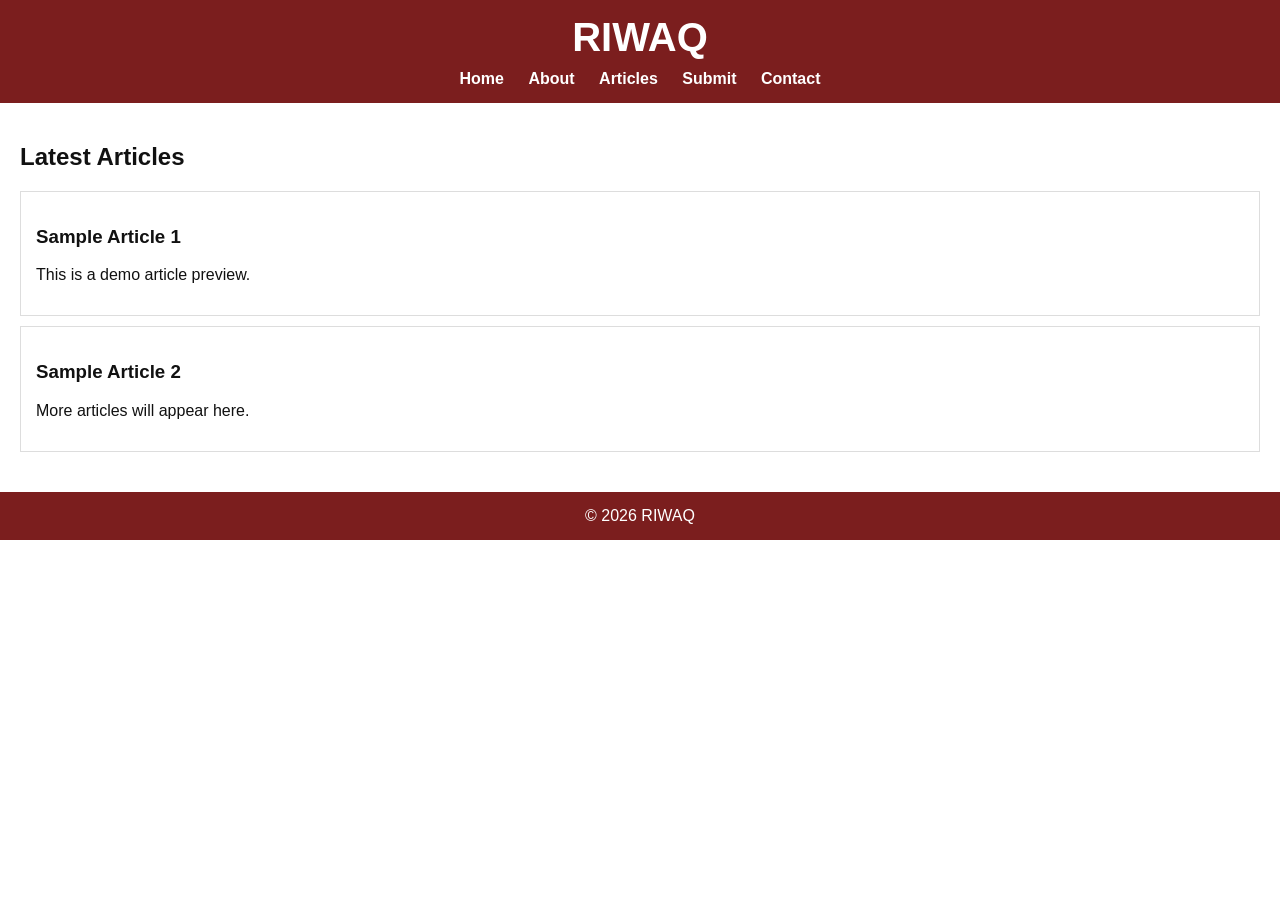
==== articles.html @ 38d3d3f8 "Create articles.html" ====
<!DOCTYPE html>
<html lang="ml">
<head>
  <meta charset="UTF-8">
  <title>Articles - RIWAQ</title>
  <link rel="stylesheet" href="style.css">
</head>

<body>

<header>
  <h1>RIWAQ</h1>
  <nav>
    <a href="index.html">Home</a>
    <a href="about.html">About</a>
    <a href="articles.html">Articles</a>
    <a href="submit.html">Submit</a>
    <a href="contact.html">Contact</a>
  </nav>
</header>

<section class="featured">

  <h2>Latest Articles</h2>

  <div class="card">
    <h3>Sample Article 1</h3>
    <p>This is a demo article preview.</p>
  </div>

  <div class="card">
    <h3>Sample Article 2</h3>
    <p>More articles will appear here.</p>
  </div>

</section>

<footer>
  © 2026 RIWAQ
</footer>

</body>
</html>
---- style.css ----
body{
  margin:0;
  font-family: Arial, sans-serif;
  background:#fff;
  color:#111;
}

header{
  background:#7b1e1e;
  color:white;
  padding:15px;
  text-align:center;
}

header h1{
  margin:0;
  font-size:40px;
}

nav{
  margin-top:10px;
}

nav a{
  color:white;
  margin:0 10px;
  text-decoration:none;
  font-weight:bold;
}

.hero{
  padding:50px;
  text-align:center;
  background:#f5f5f5;
}

.hero button{
  padding:10px 20px;
  background:#7b1e1e;
  color:white;
  border:none;
  cursor:pointer;
  margin-top:10px;
}

.featured{
  padding:20px;
}

.card{
  background:#fff;
  border:1px solid #ddd;
  padding:15px;
  margin-top:10px;
}

footer{
  text-align:center;
  padding:15px;
  background:#7b1e1e;
  color:white;
  margin-top:20px;
}
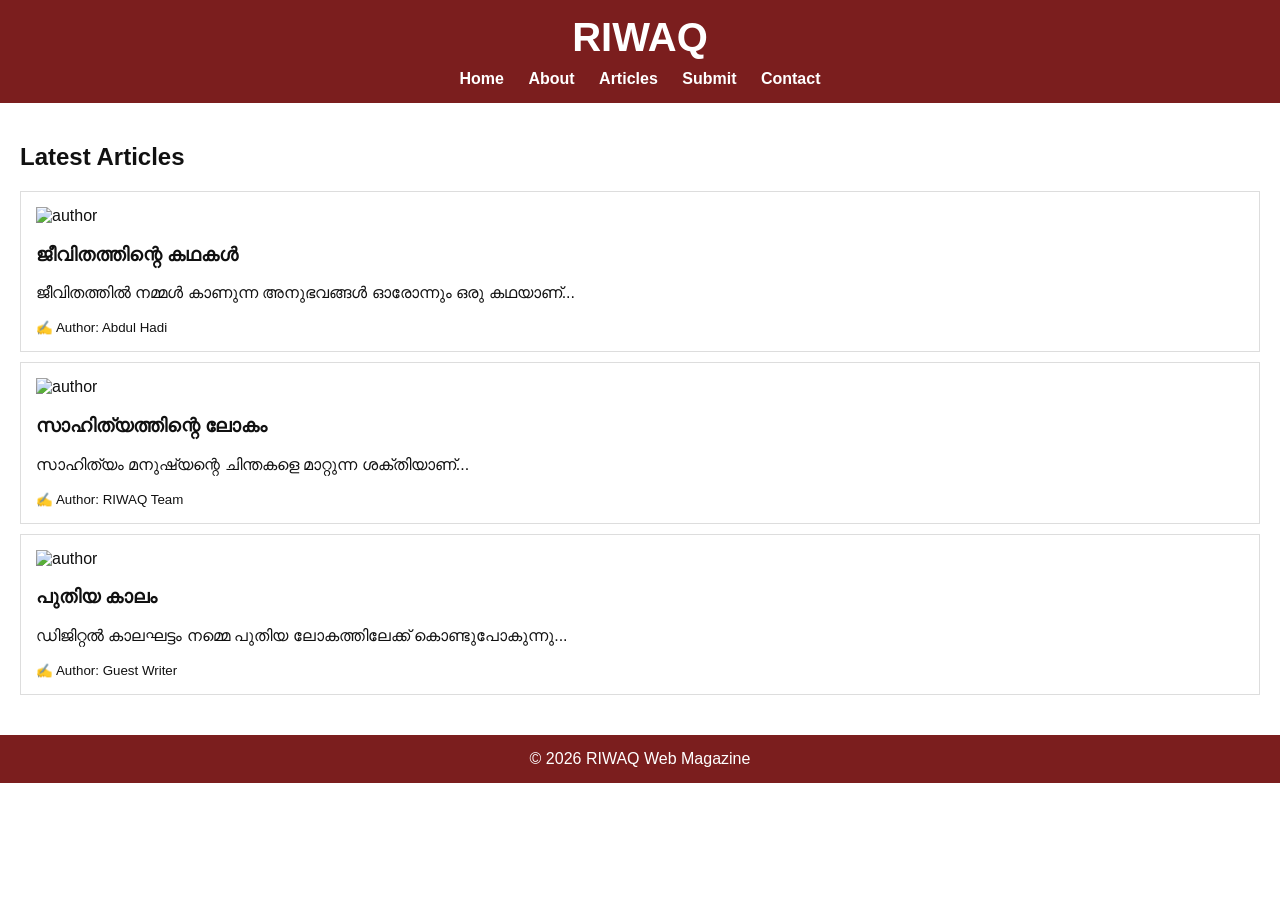
==== commit 834289af: "Update articles.html" ====
--- a/articles.html
+++ b/articles.html
@@ -23,20 +23,49 @@
 
   <h2>Latest Articles</h2>
 
+  <!-- ARTICLE 1 -->
   <div class="card">
-    <h3>Sample Article 1</h3>
-    <p>This is a demo article preview.</p>
+    <img src="https://images.unsplash.com/photo-1523240795612-9a054b0db644" alt="author">
+
+    <h3>ജീവിതത്തിന്റെ കഥകൾ</h3>
+
+    <p>
+      ജീവിതത്തിൽ നമ്മൾ കാണുന്ന അനുഭവങ്ങൾ ഓരോന്നും ഒരു കഥയാണ്...
+    </p>
+
+    <small>✍️ Author: Abdul Hadi</small>
   </div>
 
+  <!-- ARTICLE 2 -->
   <div class="card">
-    <h3>Sample Article 2</h3>
-    <p>More articles will appear here.</p>
+    <img src="https://images.unsplash.com/photo-1507003211169-0a1dd7228f2d" alt="author">
+
+    <h3>സാഹിത്യത്തിന്റെ ലോകം</h3>
+
+    <p>
+      സാഹിത്യം മനുഷ്യന്റെ ചിന്തകളെ മാറ്റുന്ന ശക്തിയാണ്...
+    </p>
+
+    <small>✍️ Author: RIWAQ Team</small>
+  </div>
+
+  <!-- ARTICLE 3 -->
+  <div class="card">
+    <img src="https://images.unsplash.com/photo-1518770660439-4636190af475" alt="author">
+
+    <h3>പുതിയ കാലം</h3>
+
+    <p>
+      ഡിജിറ്റൽ കാലഘട്ടം നമ്മെ പുതിയ ലോകത്തിലേക്ക് കൊണ്ടുപോകുന്നു...
+    </p>
+
+    <small>✍️ Author: Guest Writer</small>
   </div>
 
 </section>
 
 <footer>
-  © 2026 RIWAQ
+  © 2026 RIWAQ Web Magazine
 </footer>
 
 </body>
--- a/style.css
+++ b/style.css
@@ -27,7 +27,28 @@
   text-decoration:none;
   font-weight:bold;
 }
+body.dark{
+  background:#111;
+  color:#fff;
+}
 
+body.dark header{
+  background:#000;
+}
+
+body.dark .card{
+  background:#1a1a1a;
+  color:#fff;
+}.dark-btn{
+  float:right;
+  background:#fff;
+  color:#7b1e1e;
+  border:none;
+  padding:5px 10px;
+  cursor:pointer;
+  font-size:18px;
+  border-radius:5px;
+}
 .hero{
   padding:50px;
   text-align:center;
@@ -61,3 +82,16 @@
   color:white;
   margin-top:20px;
 }
+body.dark{
+  background:#111;
+  color:#fff;
+}
+
+body.dark header{
+  background:#000;
+}
+
+body.dark .card{
+  background:#1a1a1a;
+  color:#fff;
+}
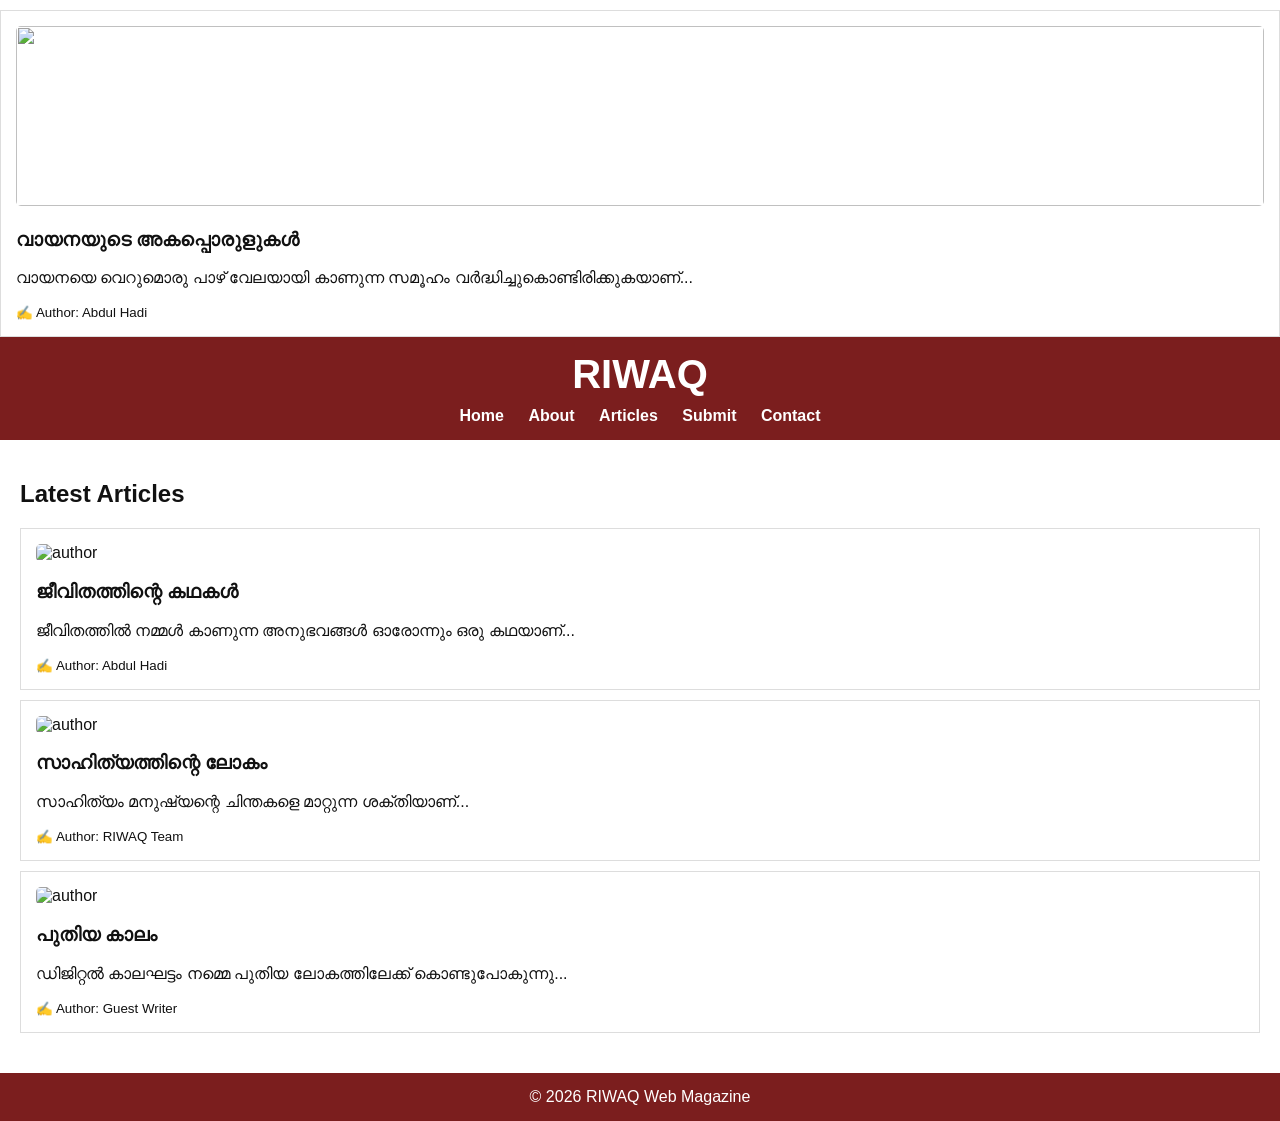
==== commit c6880aec: "Update articles.html" ====
--- a/articles.html
+++ b/articles.html
@@ -7,7 +7,17 @@
 </head>
 
 <body>
+<div class="card">
+  <img src="https://images.unsplash.com/photo-1523240795612-9a054b0db644">
 
+  <h3>വായനയുടെ അകപ്പൊരുളുകൾ</h3>
+
+  <p>
+    വായനയെ വെറുമൊരു പാഴ് വേലയായി കാണുന്ന സമൂഹം വർദ്ധിച്ചുകൊണ്ടിരിക്കുകയാണ്...
+  </p>
+
+  <small>✍️ Author: Abdul Hadi</small>
+</div>
 <header>
   <h1>RIWAQ</h1>
   <nav>
--- a/style.css
+++ b/style.css
@@ -35,7 +35,12 @@
 body.dark header{
   background:#000;
 }
-
+.card img{
+  width:100%;
+  height:180px;
+  object-fit:cover;
+  border-radius:5px;
+}
 body.dark .card{
   background:#1a1a1a;
   color:#fff;
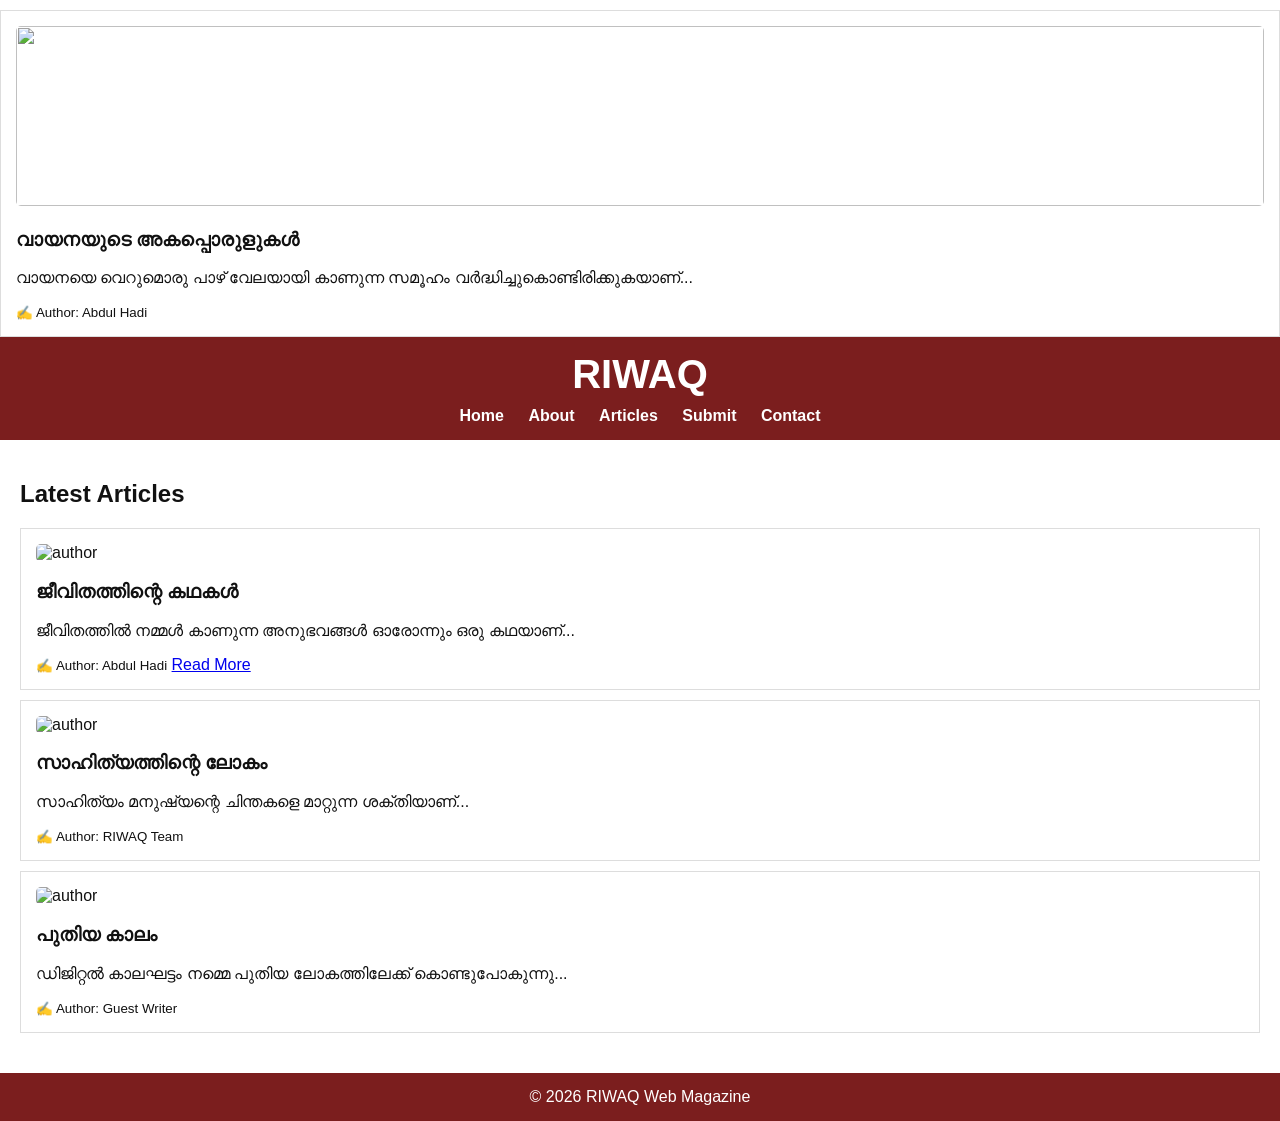
==== commit a5fa4380: "Update articles.html" ====
--- a/articles.html
+++ b/articles.html
@@ -44,6 +44,7 @@
     </p>
 
     <small>✍️ Author: Abdul Hadi</small>
+    <a href="article1.html">Read More</a>
   </div>
 
   <!-- ARTICLE 2 -->
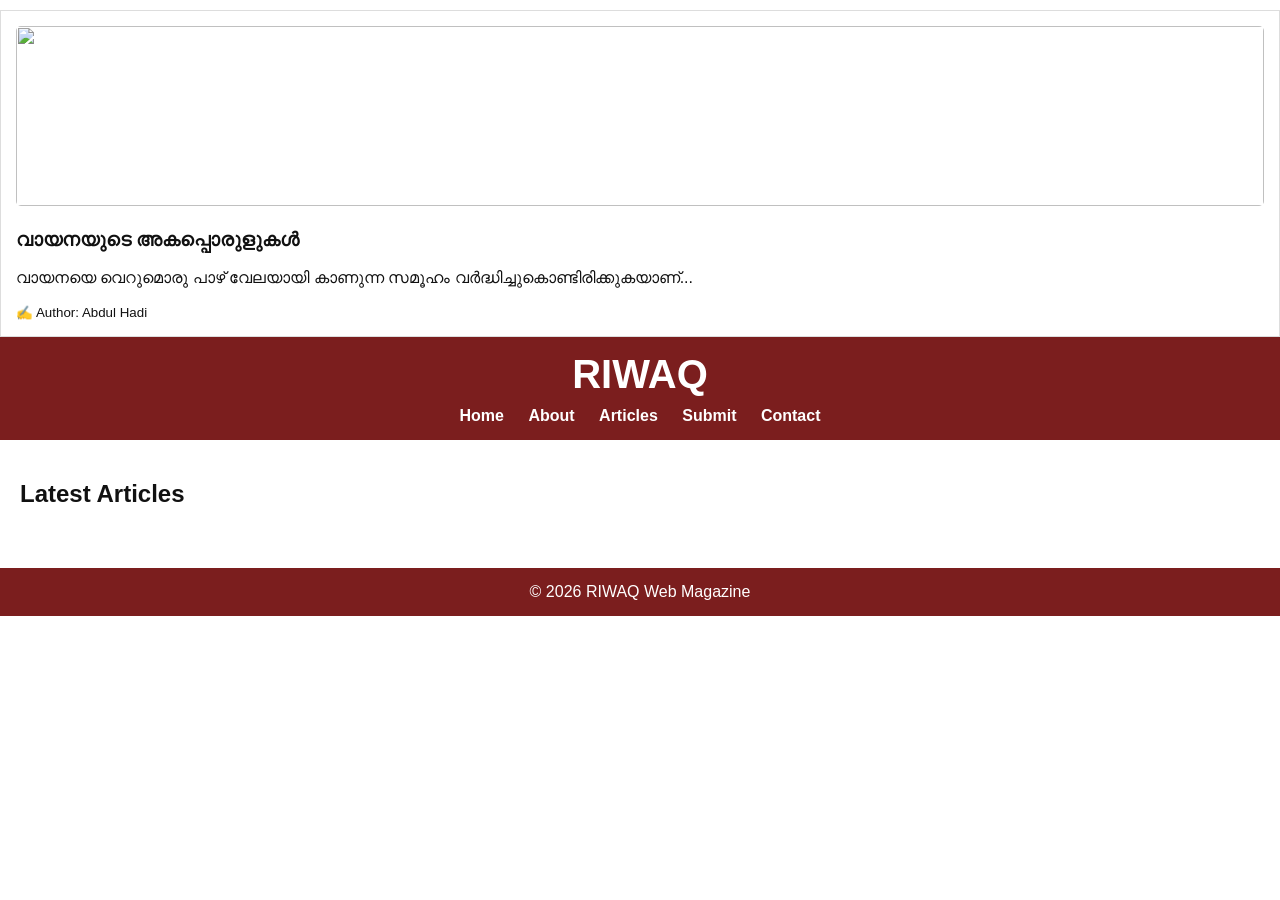
==== commit bbb5f2fe: "Update articles.html" ====
--- a/articles.html
+++ b/articles.html
@@ -33,45 +33,6 @@
 
   <h2>Latest Articles</h2>
 
-  <!-- ARTICLE 1 -->
-  <div class="card">
-    <img src="https://images.unsplash.com/photo-1523240795612-9a054b0db644" alt="author">
-
-    <h3>ജീവിതത്തിന്റെ കഥകൾ</h3>
-
-    <p>
-      ജീവിതത്തിൽ നമ്മൾ കാണുന്ന അനുഭവങ്ങൾ ഓരോന്നും ഒരു കഥയാണ്...
-    </p>
-
-    <small>✍️ Author: Abdul Hadi</small>
-    <a href="article1.html">Read More</a>
-  </div>
-
-  <!-- ARTICLE 2 -->
-  <div class="card">
-    <img src="https://images.unsplash.com/photo-1507003211169-0a1dd7228f2d" alt="author">
-
-    <h3>സാഹിത്യത്തിന്റെ ലോകം</h3>
-
-    <p>
-      സാഹിത്യം മനുഷ്യന്റെ ചിന്തകളെ മാറ്റുന്ന ശക്തിയാണ്...
-    </p>
-
-    <small>✍️ Author: RIWAQ Team</small>
-  </div>
-
-  <!-- ARTICLE 3 -->
-  <div class="card">
-    <img src="https://images.unsplash.com/photo-1518770660439-4636190af475" alt="author">
-
-    <h3>പുതിയ കാലം</h3>
-
-    <p>
-      ഡിജിറ്റൽ കാലഘട്ടം നമ്മെ പുതിയ ലോകത്തിലേക്ക് കൊണ്ടുപോകുന്നു...
-    </p>
-
-    <small>✍️ Author: Guest Writer</small>
-  </div>
 
 </section>
 
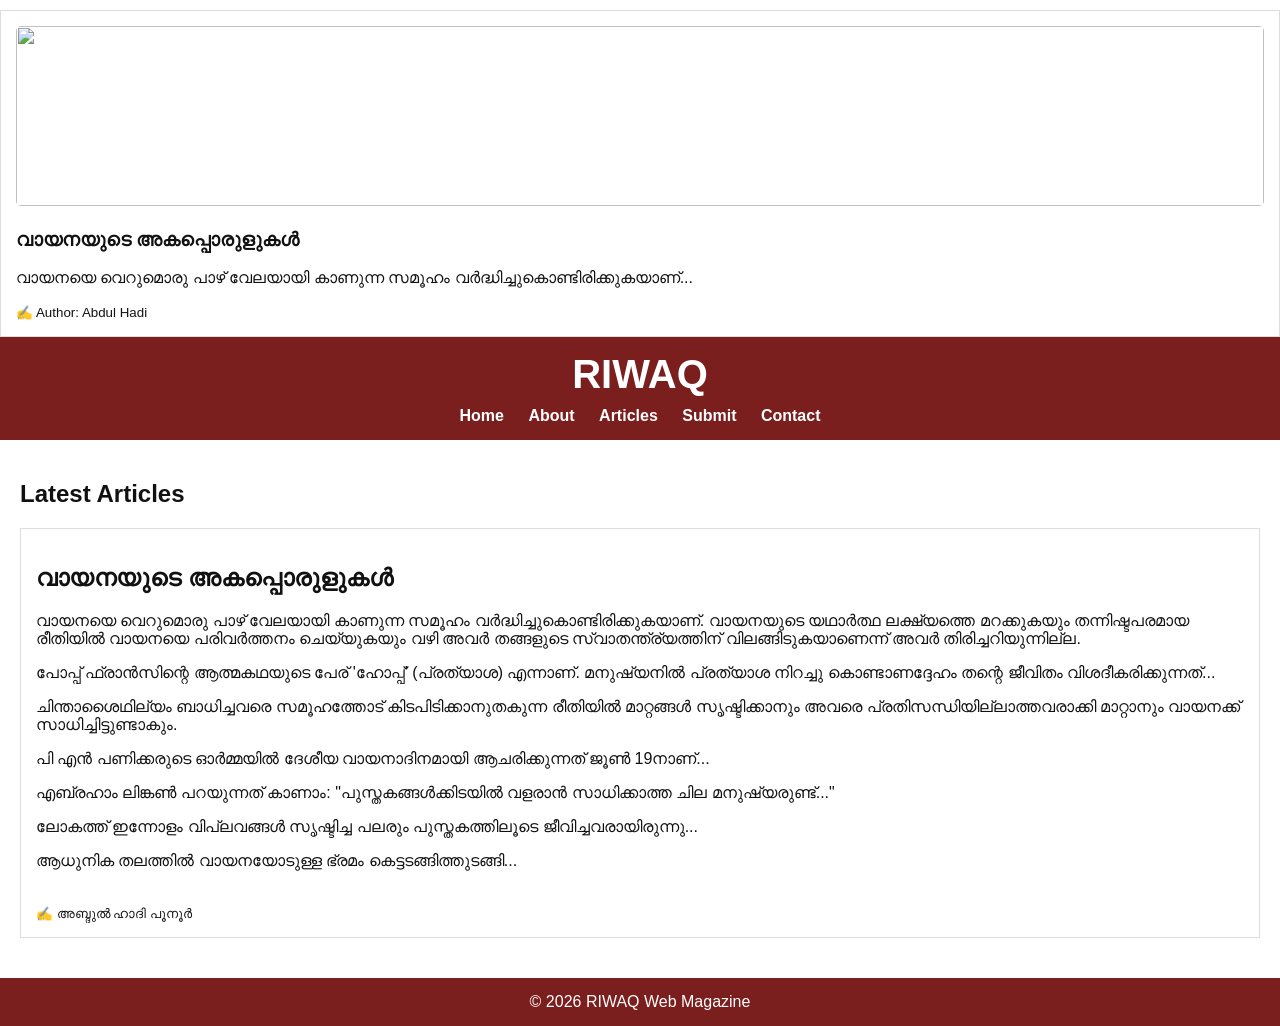
==== commit 8c61974c: "Update articles.html" ====
--- a/articles.html
+++ b/articles.html
@@ -32,7 +32,43 @@
 <section class="featured">
 
   <h2>Latest Articles</h2>
+<div class="card">
 
+  <h2>വായനയുടെ അകപ്പൊരുളുകൾ</h2>
+
+  <p>
+    വായനയെ വെറുമൊരു പാഴ് വേലയായി കാണുന്ന സമൂഹം വർദ്ധിച്ചുകൊണ്ടിരിക്കുകയാണ്. വായനയുടെ യഥാർത്ഥ ലക്ഷ്യത്തെ മറക്കുകയും തന്നിഷ്ടപരമായ രീതിയിൽ വായനയെ പരിവർത്തനം ചെയ്യുകയും വഴി അവർ തങ്ങളുടെ സ്വാതന്ത്ര്യത്തിന് വിലങ്ങിടുകയാണെന്ന് അവർ തിരിച്ചറിയുന്നില്ല.
+  </p>
+
+  <p>
+    പോപ്പ് ഫ്രാൻസിന്റെ ആത്മകഥയുടെ പേര് 'ഹോപ്പ്' (പ്രത്യാശ) എന്നാണ്. മനുഷ്യനിൽ പ്രത്യാശ നിറച്ചു കൊണ്ടാണദ്ദേഹം തന്റെ ജീവിതം വിശദീകരിക്കുന്നത്...
+  </p>
+
+  <p>
+    ചിന്താശൈഥില്യം ബാധിച്ചവരെ സമൂഹത്തോട് കിടപിടിക്കാനുതകുന്ന രീതിയിൽ മാറ്റങ്ങൾ സൃഷ്ടിക്കാനും അവരെ പ്രതിസന്ധിയില്ലാത്തവരാക്കി മാറ്റാനും വായനക്ക് സാധിച്ചിട്ടുണ്ടാകും.
+  </p>
+
+  <p>
+    പി എൻ പണിക്കരുടെ ഓർമ്മയിൽ ദേശീയ വായനാദിനമായി ആചരിക്കുന്നത് ജൂൺ 19നാണ്...
+  </p>
+
+  <p>
+    എബ്രഹാം ലിങ്കൺ പറയുന്നത് കാണാം: "പുസ്തകങ്ങൾക്കിടയിൽ വളരാൻ സാധിക്കാത്ത ചില മനുഷ്യരുണ്ട്..."
+  </p>
+
+  <p>
+    ലോകത്ത് ഇന്നോളം വിപ്ലവങ്ങൾ സൃഷ്ടിച്ച പലരും പുസ്തകത്തിലൂടെ ജീവിച്ചവരായിരുന്നു...
+  </p>
+
+  <p>
+    ആധുനിക തലത്തിൽ വായനയോടുള്ള ഭ്രമം കെട്ടടങ്ങിത്തുടങ്ങി...
+  </p>
+
+  <br>
+
+  <small>✍️ അബ്ദുൽ ഹാദി പൂനൂർ</small>
+
+</div>
 
 </section>
 
